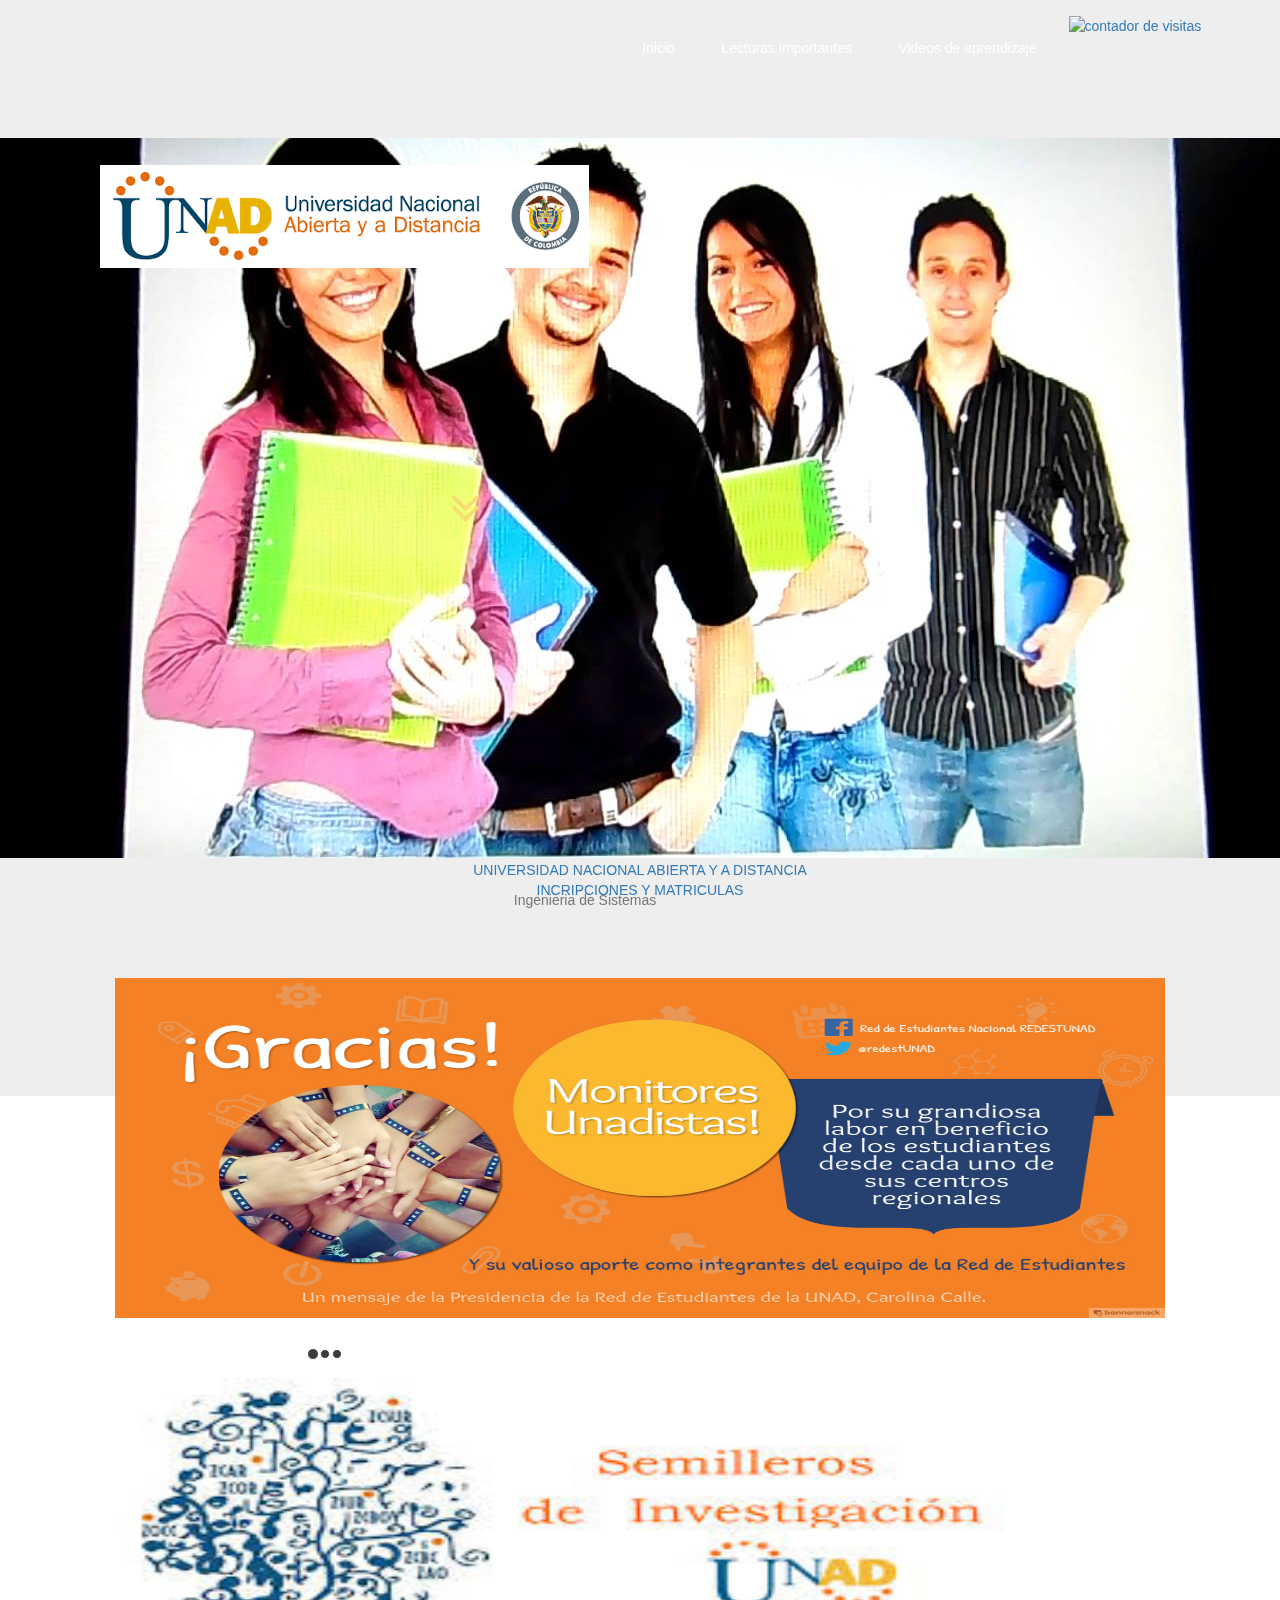
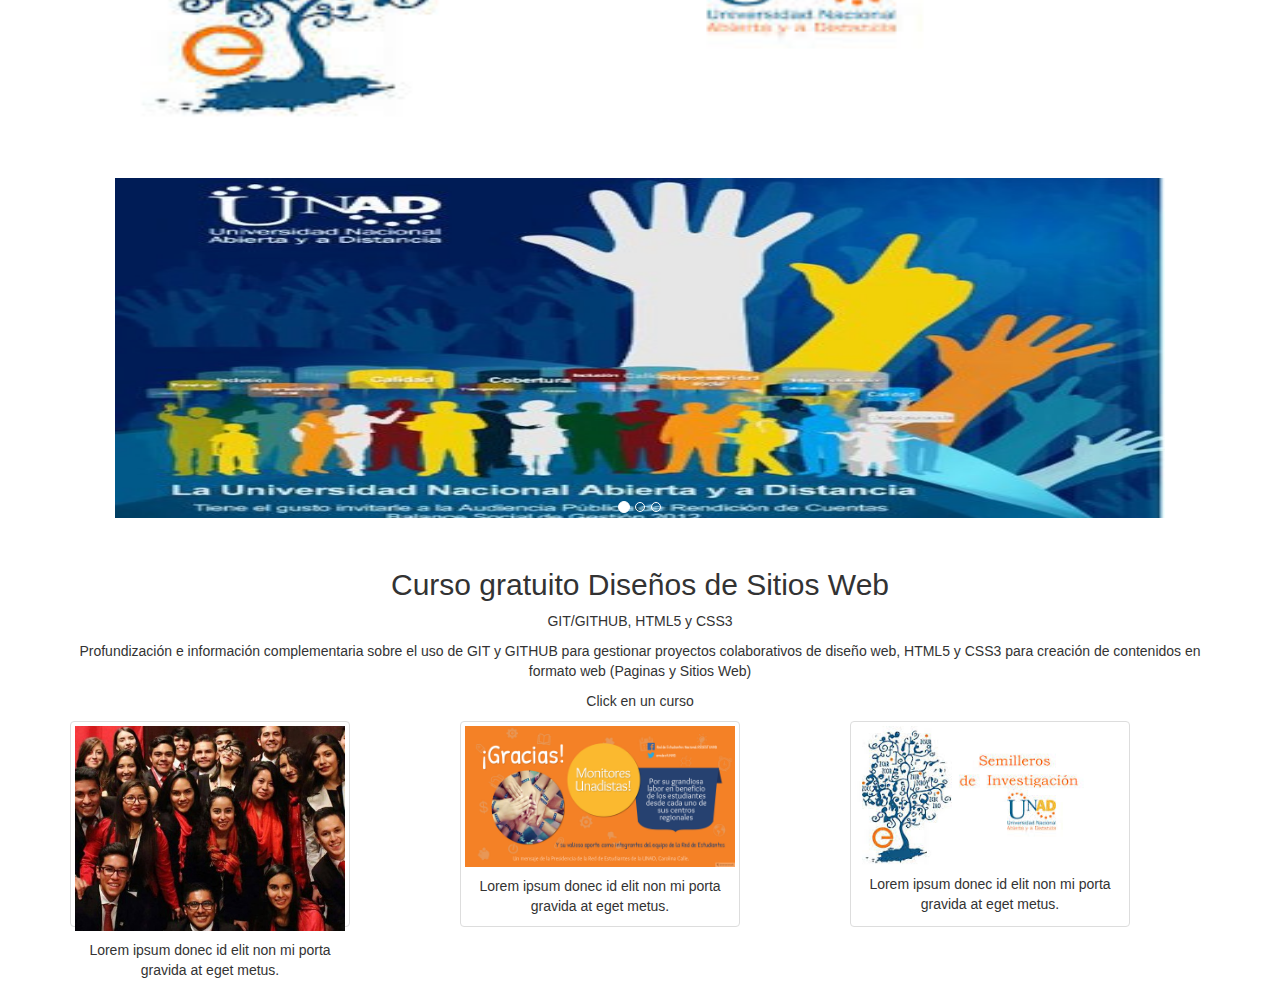
==== index.html @ 05ab3ddd "FINAL" ====
<!DOCTYPE html>
<html lang="es">
<head>
	<meta charset="UTF-8">
	     <meta name="viewport" content="width=device-width, initial-scale=1, shrink-to-fit=no">

	<title>Proyecto en construcción</title>

        <link rel="stylesheet" href="index_style.css">
		 <link rel="stylesheet" href="menu.css">
    
    <link rel="stylesheet" href="https://cdnjs.cloudflare.com/ajax/libs/font-awesome/4.7.0/css/font-awesome.min.css"></link>
     <link rel="stylesheet" href="https://maxcdn.bootstrapcdn.com/bootstrap/4.0.0-beta/css/bootstrap.min.css" integrity="sha384-/Y6pD6FV/Vv2HJnA6t+vslU6fwYXjCFtcEpHbNJ0lyAFsXTsjBbfaDjzALeQsN6M" crossorigin="anonymous">
      <link rel="stylesheet" href="https://cdnjs.cloudflare.com/ajax/libs/font-awesome/4.7.0/css/font-awesome.min.css">
	<script src="https://ajax.googleapis.com/ajax/libs/jquery/2.1.3/jquery.min.js"></script>
        <script src='script.js'></script>
	<script src="https://cdnjs.cloudflare.com/ajax/libs/popper.js/1.11.0/umd/popper.min.js" integrity="sha384-b/U6ypiBEHpOf/4+1nzFpr53nxSS+GLCkfwBdFNTxtclqqenISfwAzpKaMNFNmj4" crossorigin="anonymous"></script>
        <link rel="stylesheet" type="text/css" href="demo.css" />
        

    <!--<link rel="stylesheet" type="text/css" href="css/estiloFondoImagenes.css" />-->
    <script type="text/javascript" src="modernizr.custom.86080.js"></script>
    <link rel="stylesheet" href="bootstrap.min.css"/>
</head>

   
<body>
    
    <div  class="flechaAbajo"><i class="fa fa-angle-double-down" style="font-size:48px;"></i>
     </div>   
        
    <header>
     <!--   
        <nav>
            <div class="container">      	
                <img  id='logo' src='UNAD_2.png'/>
                
                

                
                          <ul>
                              <a href='index.php'><li><b>Inicio</b></li></a>
                                <a href='indexlogin.php'><li><b> Login</b></li></a>
                              <!--  <a href='index.php'><li><b>Inicio</b></li></a>
                                <a href='index.php'><li><b>Inicio</b></li></a>-->
			<!--	<a href='viajes.php'><li><b>Nosotros</b></li></a>
				<a href='itinerario.php'><li><b>Estudia con nosotros</b></li></a>
				 <!--<a href='registro.php'><li><b>Registro</b></li></a>
                              <!--  <a href='login.php'><li><b>Login</b></li></a>-->
				
		<!--	</ul>
    
		</nav>
        -->   
		<nav>
		<div class="container">      	
                <img  id='logo' src='UNAD_2.png'/>
				<!-- Contador de visitas -->
<center><a href="http://www.websmultimedia.com/contador-de-visitas-gratis" title="Contador De Visitas Gratis">
<img style="border: 0px solid; display: inline;" alt="contador de visitas" src="http://www.websmultimedia.com/contador-de-visitas.php?id=280904"></a>


<!-- Fin Contador de visitas -->
        <ul class="menu">
		<ul>
            <li><a href="index.html">Inicio</a></li>
            <li class="boton"><a href="#">Lecturas importantes</a>
            <div class="listaDesplegable">
                <a href="pagina_2.html">Pautas Para Desarrollo Proyecto Web</a>
                <a href="pagina_3.html">Introduccion a GitHup</a>
                <a href="pagina_4.html">Instalación GIT y GITHUB en Windows</a>
				
            </div>
            </li>
            <li class="boton"><a href="pagina_5.html">Videos de aprendizaje</a>
                <div class="listaDesplegable">
                    <a href="pagina_6.html">Fundamentos de Diseño Web Profesional</a>
                    <a href="pagina_7.html">Introducción a GIT</a>
					 <a href="pagina_8.html">GIT Instalación y Operaciones Básicas</a>
					  <a href="pagina_9.html">Trabajando con GITHUB PAGES</a>
					   <a href="pagina_10.html">AUTORES</a>
                </div>
                </li>
        </ul>
    </nav>
          
            
       
	</header>
    
    <div class="jumbotron text-center">
        
        
	<section id='banner_principal'>
		
        </section>

	<section id='body'>
	
	      <div class="container">
		<div class="col-md-12">
			<div id="carousel-1" class="carousel slide" data-ride="carousel">
                            
				<!-- Indicadores -->
                                <div class="colorfuente">
                                    <ul class="carousel-indicators" id="puntos"  >
                    <li id="colorfuentepuntos" data-target="#carousel-1" data-slide-to="0" class="active"  ></li>
					<li id="colorfuentepuntos" data-target="#carousel-1" data-slide-to="1"	></li>
					<li id="colorfuentepuntos" data-target="#carousel-1" data-slide-to="2"	></li>
				</ul>
                                    </div>
									
				


<div id="carouselExampleIndicators" class="carousel slide" data-ride="carousel">
  <ol class="carousel-indicators">
    <li data-target="#carouselExampleIndicators" data-slide-to="0" class="active"></li>
    <li data-target="#carouselExampleIndicators" data-slide-to="1"></li>
    <li data-target="#carouselExampleIndicators" data-slide-to="2"></li>
  </ol>
  <div class="carousel-inner">
    <div class="carousel-item active">
	  
      <img id="imagenSlider" src="monitores.jpg" class="img-responsive" alt="Cargando"  ></img> 
    </div>
    <div class="carousel-item">
     <img id="imagenSlider" src="UNAD_3.jpg" class="img-responsive" alt="Cargando"  ></img> 
    </div>
    <div class="carousel-item">
     <img id="imagenSlider" src="jovenesunad.jpg" class="img-responsive" alt="Cargando"  ></img> 
    </div>
  </div>
  <a class="carousel-control-prev" href="#carouselExampleIndicators" role="button" data-slide="prev">
    <span class="carousel-control-prev-icon" aria-hidden="true"></span>
    <span class="sr-only">Previous</span>
  </a>
  <a class="carousel-control-next" href="#carouselExampleIndicators" role="button" data-slide="next">
    <span class="carousel-control-next-icon" aria-hidden="true"></span>
    <span class="sr-only">Next</span>
  </a>
</div>
<BR>


				
									
                                
				<!-- contenedor de los slide -->
				
			
                                
                                <script>
$(document).ready(function(){
    $(".carousel-inner").mouseenter(function(){
        $(".carousel-inner").css("background-color", "rgb(230, 247, 243)");//color de fondo del marco del slider
    });
    $(".carousel-inner").mouseleave(function(){
        $(".carousel-inner").css("background-color", "White");
    });
});
</script>
                               
				</div>
				</div>
                                </div>
            </section>
			</div>
    
    
		
	
	
	
	
       
       
   
           <img id='logo' style="background-image:url('background.jpg')"/> <!--src='../imagenes/background.jpg'    <body style="background-image:url('clouds.jpg')">-->	
	
    <script src="bootstrap.min.js"></script>
    <script type="text/javascript" src="jquery-3.2.1.js"></script>
         <script src="https://maxcdn.bootstrapcdn.com/bootstrap/4.0.0-beta/js/bootstrap.min.js" integrity="sha384-h0AbiXch4ZDo7tp9hKZ4TsHbi047NrKGLO3SEJAg45jXxnGIfYzk4Si90RDIqNm1" crossorigin="anonymous"></script>  

	<script src="http://ajax.googleapis.com/ajax/libs/jquery/1.10.2/jquery.min.js"></script>
	<!--<script type="text/javascript" src="Jquery/slider_del_medio.js"></script>-->
</body>
<div class="container" >
<center> <h2>Curso gratuito Diseños de Sitios Web </h2>
  <p>GIT/GITHUB, HTML5 y CSS3</p>
  <p>Profundización e información complementaria sobre el uso de GIT y GITHUB
  para gestionar proyectos colaborativos de diseño web, HTML5 y CSS3
  para creación  de contenidos en formato web (Paginas y Sitios Web) </p>
  <p>Click en un curso</p>
  </center>
  <div class="row">
    <div class="col-md-4">
        <div id="div1" class="thumbnail">
            <style> 

         /*codigo que permite que cuando paso el maus la imagen cresca*/       
    #div1 {
    width: 280px;
    height: 206px;
    background: E5F1FF;
    -webkit-transition: width 2s; /* For Safari 3.1 to 6.0 */
    transition: width 2s;
}

#div1:hover {
    width: 300px;
}
</style>
        <a href="jovenesunad2.jpg" target="_blank">
            <!-- <img id="imagenSlider" src="../imagenes/rioCali3.jpg" class="img-responsive" alt="Cargando" ></img>-->
            <img src="gradosunad.jpg" alt="Lights" width="304" height="236">
          <div class="caption">
            <p>Lorem ipsum donec id elit non mi porta gravida at eget metus.</p>
          </div>
        </a>
      </div>
    </div>
    <div class="col-md-4">
      <div id="div1" class="thumbnail">
        <a href="jovenesunad.jpg" target="_blank">
          <img src="monitores.jpg" alt="Nature" width="304" height="236">
          <div class="caption">
            <p>Lorem ipsum donec id elit non mi porta gravida at eget metus.</p>
          </div>
        </a>
      </div>
    </div>
    <div class="col-md-4">
      <div id="div1" class="thumbnail">
        <a href="jovenes_3.jpg" target="_blank">
          <img src="UNAD_3.jpg" alt="Fjords" width="304" height="236"">
          <div class="caption">
            <p>Lorem ipsum donec id elit non mi porta gravida at eget metus.</p>
          </div>
        </a>
      </div>
    </div>
  </div>
</div>


<footer>
      <div class="container">
        <p class="text-muted">Ingenieria de Sistemas</p>
		
		<div class="footer navbar-fixed-bottom">
		
  <a href="https://www.unad.edu.co/" accesskey="h">UNIVERSIDAD NACIONAL ABIERTA Y A DISTANCIA</a><br>
<a href="https://estudios.unad.edu.co/inscripciones-y-matriculas" accesskey="c">INCRIPCIONES Y MATRICULAS</a>
  </div>
      </div>
    </footer>


 
 

</html>
---- index_style.css ----
*{ 
	margin: 0;
	padding: 0;
	font-family: helvetica;
}
header{
	position:fixed;
       
	width: 100%;
	height: 70px;
          z-index: 1001;
	//background-color: transparent;
	-webkit-transition: background-color .5s;
}


section#banner_principal{
	width: 100%;
        height: 100%;
	background-image: url(jovenesunad2.jpg);
	background-attachment: contain;
	background-position: center;
	background-repeat: no-repeat;
	background-size:conver;
	
}



nav{   
	display: table;
	margin: auto;
	margin-top: 15px;
	height: 40px;
	-webkit-transition: margin-left .5s;
}

ul{
	display: block;
	float: left;
         
      
	list-style: none;
}

ul li{
	float: left;
	margin: 10px;
	padding: 2px;
        
}

ul a{
	color: #F3F3F3;//color de fondo de las letras del menu
	text-decoration: none;
}

img#logo{
    
	float:left;
	display: block;
	
	margin-left: 30px;
	margin-right: 30px;
	margin-top: 150px;
	-webkit-transition: width .5s, height .5s, margin-right .5s, margin-top .5s;
}

img#imagenSlider{
       
	padding: 30px;
	width:1400px;
	height:400px; 
	
	
}

#puntos{
	top:400px;
        
       // background-color:#f7dc6f ;
        //color:  #f7dc6f ;
	//display: inline-block;	
      // font-size: 60px;//determiona el ancho del icono 
	
	
}
#colorfuentepuntos{
   // background-size:100px;
   // font-size:50px;
   background-color: #3C3C3C ;//color e los puntos del slider 
  // color:#f7dc6f;
    
}




#body{
   // position:inherit;
	width: 100%;
	height:100px;
        
        //top:600px;
	//background-color:     #3C3C3C  ; /*color del fondo del banner*/
   background-image: url(jovenesunad2.jpg,no-repeat);
   background-repeat: no-repeat;
	background-position: center;
	
	background-size:conver;
       

}

.boton1{
          position:absolute;
          top:-220px;
	left:20px;
        color:  #cfd7f9 ;
	//display: inline-block;	
       font-size: 60px;//determiona el ancho del icono 
	
       // background-color: transparent;
        text-decoration: none;
	
}

.boton2{
        position:absolute;
        color: #cfd7f9 ;
	top:-220px;
	right:35px; 
        font-size: 60px;
       // background-color: transparent;
	
}
.flechaAbajo{
    position:absolute;
     background-attachment: contain;
	background-position: center;
          top:420px;
          left:450px;
          color:  #f7dc6f ;
	//display: inline-block;	
       font-size: 100px;//determiona el ancho del icono 
	
        
        //color:  #f7dc6f ;
	//display: inline-block;	
       //font-size: 60px;//determiona el ancho del icono 
	
       // background-color: transparent;
       
}
---- menu.css ----
/* Menu*/
.menu li{
    display:inline-block ;
}
li a, boton{
    display: inline-block;
    color: white;
    text-align: center;
    text-decoration: none;
    padding: 0.8em;
}
.listaDesplegable{
    display: none;
    background-color: ghostwhite;
    position: absolute;

}
.listaDesplegable a{
    color: black;
    display: block;
    text-align: left;
}
.boton:hover .listaDesplegable{
    display: block;
}
li a:hover{
    background-color: red;
}



footer {
	/* background-color: darkgreen;*/
    text-align: center;
  position:fixed;
  bottom: 0;
  width: 10%;
  /* Set the fixed height of the footer here */
  height: 10px;
  
  /*background-image: url('UNAD_2.jpg');*/
  
}
---- demo.css ----
@font-face {
    font-family: 'BebasNeueRegular';
    src: url('BebasNeue-webfont.eot');
    src: url('BebasNeue-webfont.eot?#iefix') format('embedded-opentype'),
         url('BebasNeue-webfont.woff') format('woff'),
         url('BebasNeue-webfont.ttf') format('truetype'),
         url('BebasNeue-webfont.svg#BebasNeueRegular') format('svg');
    font-weight: normal;
    font-style: normal;
}
/* CSS reset */
body,div,dl,dt,dd,ul,ol,li,h1,h2,h3,h4,h5,h6,pre,form,fieldset,input,textarea,p,blockquote,th,td { 
	margin:0;
	padding:0;
}
html,body {
	margin:0;
	padding:0;
}
table {
	border-collapse:collapse;
	border-spacing:0;
}
fieldset,img { 
	border:0;
}
input{
	border:1px solid #b0b0b0;
	padding:3px 5px 4px;
	color:#979797;
	width:190px;
}
address,caption,cite,code,dfn,th,var {
	font-style:normal;
	font-weight:normal;
}
ol,ul {
	list-style:none;
}
caption,th {
	text-align:left;
}
h1,h2,h3,h4,h5,h6 {
	font-size:100%;
	font-weight:normal;
}
q:before,q:after {
	content:'';
}
abbr,acronym { border:0;
}
/* General Demo Style */
body{
	font-family: Constantia, Palatino, "Palatino Linotype", "Palatino LT STD", Georgia, serif;
	background: #000;
	font-weight: 400;
	font-size: 15px;
	color: #aa3e03;
	overflow-y: scroll;
	overflow-x: hidden;
}
.ie7 body{
	overflow:hidden;
}
a{
	color: #333;
	text-decoration: none;
}
.container{
	position: relative;
	text-align: center;
}
.clr{
	clear: both;
}
.container > header{
	padding: 30px 30px 10px 20px;
	margin: 0px 20px 10px 20px;
	position: relative;
	display: block;
	text-shadow: 1px 1px 1px rgba(0,0,0,0.2);
    text-align: left;
}
.container > header h1{
	font-family: 'BebasNeueRegular', 'Arial Narrow', Arial, sans-serif;
	font-size: 35px;
	line-height: 35px;
	position: relative;
	font-weight: 400;
	color: #fff;
	text-shadow: 1px 1px 1px rgba(0,0,0,0.3);
    padding: 0px 0px 5px 0px;
}
.container > header h1 span{

}
.container > header h2, p.info{
	font-size: 16px;
	font-style: italic;
	color: #f8f8f8;
	text-shadow: 1px 1px 1px rgba(0,0,0,0.6);
}
/* Header Style */
.codrops-top{
	font-family: Arial, sans-serif;
	line-height: 24px;
	font-size: 11px;
	width: 100%;
	background: #000;
	opacity: 0.9;
	text-transform: uppercase;
	z-index: 9999;
	position: relative;
	-moz-box-shadow: 1px 0px 2px #000;
	-webkit-box-shadow: 1px 0px 2px #000;
	box-shadow: 1px 0px 2px #000;
}
.codrops-top a{
	padding: 0px 10px;
	letter-spacing: 1px;
	color: #ddd;
	display: block;
	float: left;
}
.codrops-top a:hover{
	color: #fff;
}
.codrops-top span.right{
	float: right;
}
.codrops-top span.right a{
	float: none;
	display: inline;
}

p.codrops-demos{
	display: block;
	padding: 15px 0px;
}
p.codrops-demos a,
p.codrops-demos a.current-demo,
p.codrops-demos a.current-demo:hover{
    display: inline-block;
	border: 1px solid #6d0019;
	padding: 4px 10px 3px;
	font-size: 13px;
	line-height: 18px;
	margin: 2px 3px;
	font-weight: 800;
	-webkit-box-shadow: 0px 1px 1px rgba(0,0,0,0.1);
	-moz-box-shadow:0px 1px 1px rgba(0,0,0,0.1);
	box-shadow: 0px 1px 1px rgba(0,0,0,0.1);
	color:#fff;
	-webkit-border-radius: 5px;
	-moz-border-radius: 5px;
	border-radius: 5px;
	background: #a90329;
	background: -moz-linear-gradient(top, #a90329 0%, #8f0222 44%, #6d0019 100%);
	background: -webkit-gradient(linear, left top, left bottom, color-stop(0%,#a90329), color-stop(44%,#8f0222), color-stop(100%,#6d0019));
	background: -webkit-linear-gradient(top, #a90329 0%,#8f0222 44%,#6d0019 100%);
	background: -o-linear-gradient(top, #a90329 0%,#8f0222 44%,#6d0019 100%);
	background: -ms-linear-gradient(top, #a90329 0%,#8f0222 44%,#6d0019 100%);
	background: linear-gradient(top, #a90329 0%,#8f0222 44%,#6d0019 100%);
}
p.codrops-demos a:hover{
	background: #6d0019;
}
p.codrops-demos a:active{
	background: #6d0019;
	background: -moz-linear-gradient(top, #6d0019 0%, #8f0222 56%, #a90329 100%);
	background: -webkit-gradient(linear, left top, left bottom, color-stop(0%,#6d0019), color-stop(56%,#8f0222), color-stop(100%,#a90329));
	background: -webkit-linear-gradient(top, #6d0019 0%,#8f0222 56%,#a90329 100%);
	background: -o-linear-gradient(top, #6d0019 0%,#8f0222 56%,#a90329 100%);
	background: -ms-linear-gradient(top, #6d0019 0%,#8f0222 56%,#a90329 100%);
	background: linear-gradient(top, #6d0019 0%,#8f0222 56%,#a90329 100%);
	-webkit-box-shadow: 0px 1px 1px rgba(255,255,255,0.9);
	-moz-box-shadow:0px 1px 1px rgba(255,255,255,0.9);
	box-shadow: 0px 1px 1px rgba(255,255,255,0.9);
}
p.codrops-demos a.current-demo,
p.codrops-demos a.current-demo:hover{
	color: #A5727D;
	background: #6d0019;
}
/* Media Queries */
@media screen and (max-width: 767px) {
	.container > header{
		text-align: center;
	}
	p.codrops-demos {
		position: relative;
		top: auto;
		left: auto;
	}
}
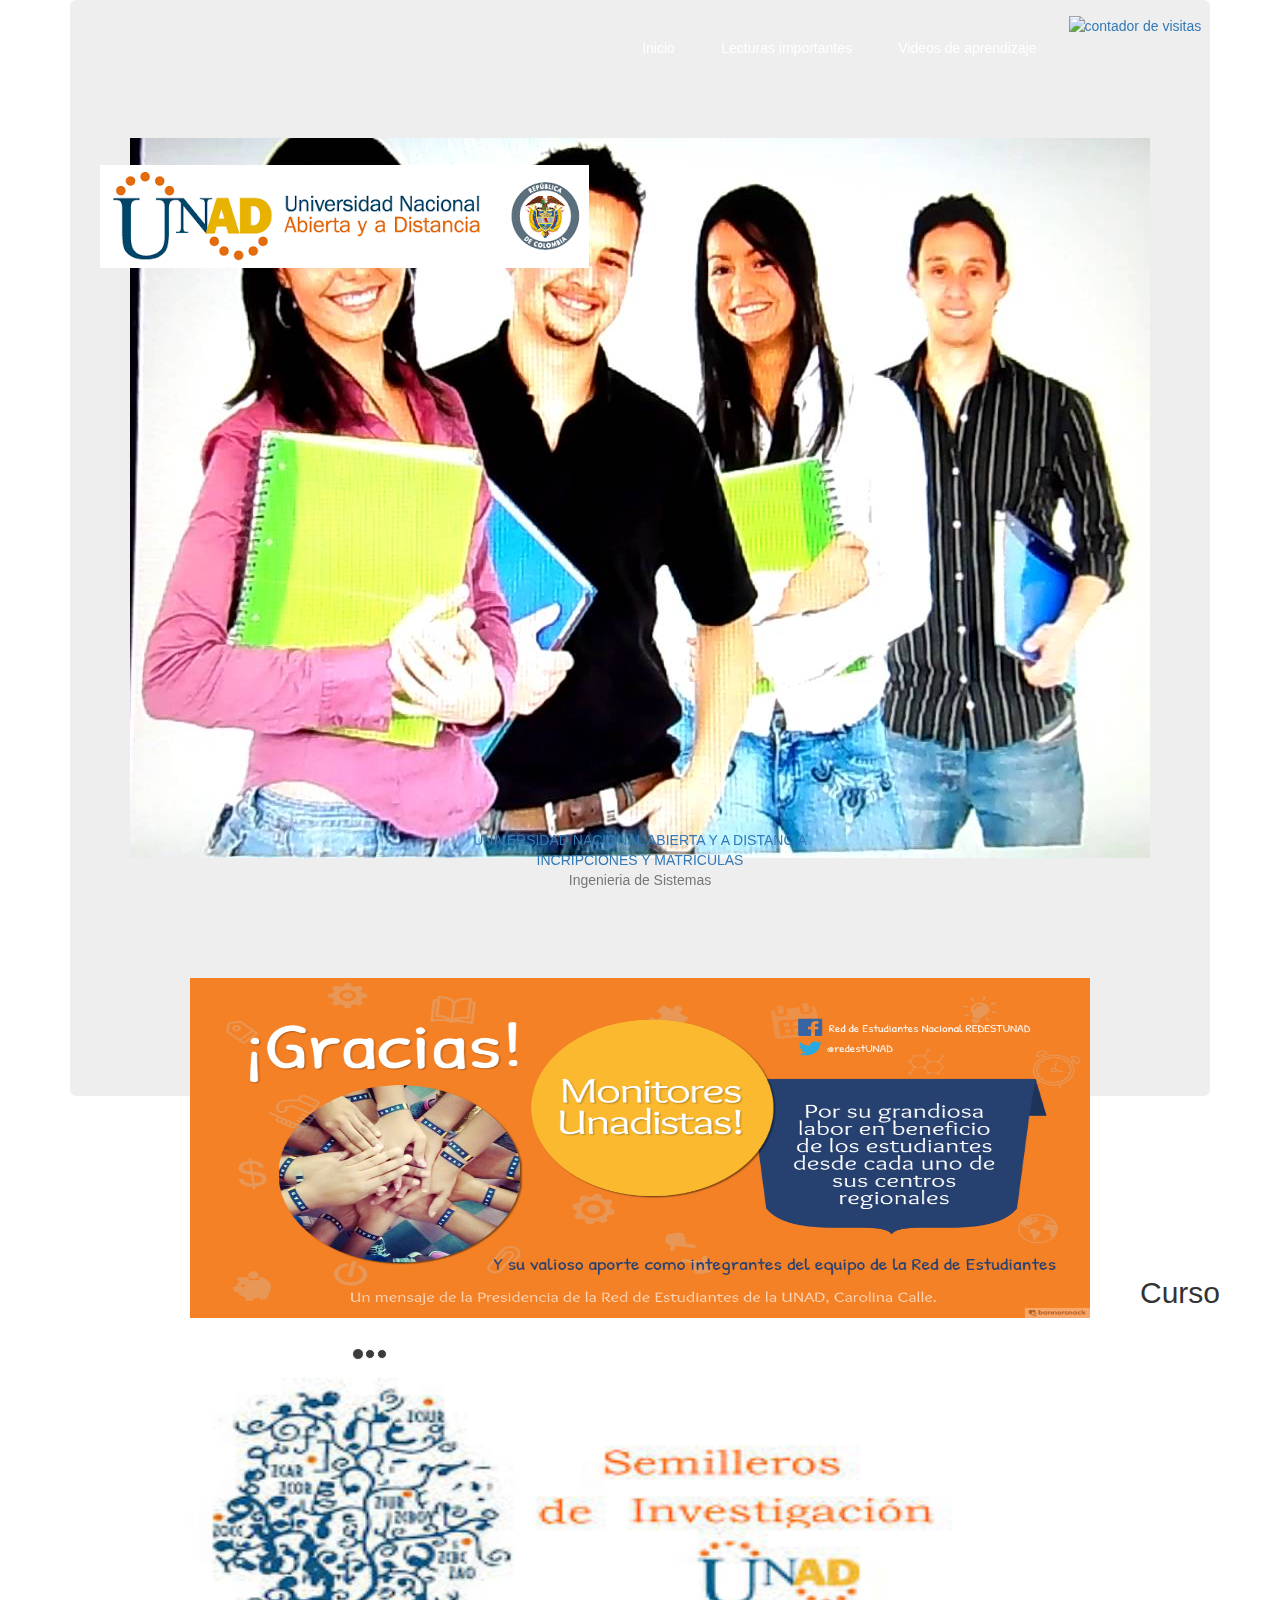
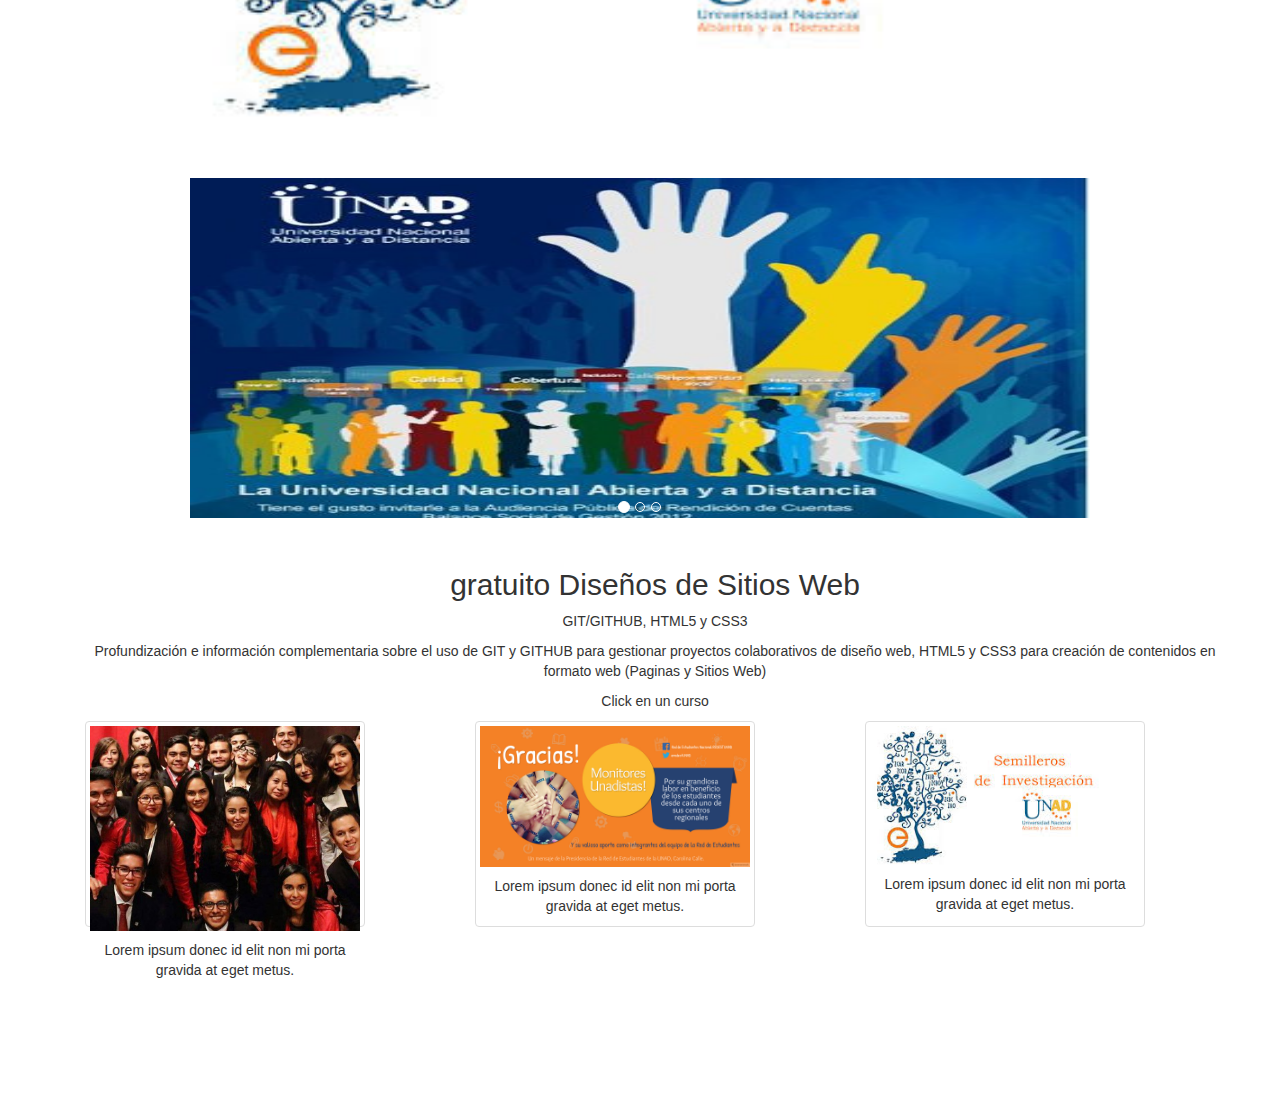
==== commit 529b0c82: "Update index.html" ====
--- a/index.html
+++ b/index.html
@@ -1,9 +1,6 @@
-
-
-
-
 <!DOCTYPE html>
 <html lang="es">
+
 <head>
 	<meta charset="UTF-8">
 	     <meta name="viewport" content="width=device-width, initial-scale=1, shrink-to-fit=no">
@@ -91,6 +88,7 @@
             
        
 	</header>
+	<div class="container">
     
     <div class="jumbotron text-center">
         
@@ -190,7 +188,7 @@
 	<!--<script type="text/javascript" src="Jquery/slider_del_medio.js"></script>-->
 </body>
 <div class="container" >
-<center> <h2>Curso gratuito Diseños de Sitios Web </h2>
+<center><p> <h2>Curso gratuito Diseños de Sitios Web </h2></p>
   <p>GIT/GITHUB, HTML5 y CSS3</p>
   <p>Profundización e información complementaria sobre el uso de GIT y GITHUB
   para gestionar proyectos colaborativos de diseño web, HTML5 y CSS3
@@ -247,21 +245,36 @@
   </div>
 </div>
 
-
+<br>
+<br>
+<br>
+<br>
+
+<div class="container">
+
+
+
+
+
+</div>
 <footer>
-      <div class="container">
-        <p class="text-muted">Ingenieria de Sistemas</p>
+      
+        
 		
 		<div class="footer navbar-fixed-bottom">
 		
   <a href="https://www.unad.edu.co/" accesskey="h">UNIVERSIDAD NACIONAL ABIERTA Y A DISTANCIA</a><br>
 <a href="https://estudios.unad.edu.co/inscripciones-y-matriculas" accesskey="c">INCRIPCIONES Y MATRICULAS</a>
+<p class="text-muted">Ingenieria de Sistemas</p>
   </div>
-      </div>
+     
     </footer>
-
-
+		<br>
+<br>
+<br>
+<br>
  
  
-
+</div>
 </html>
+
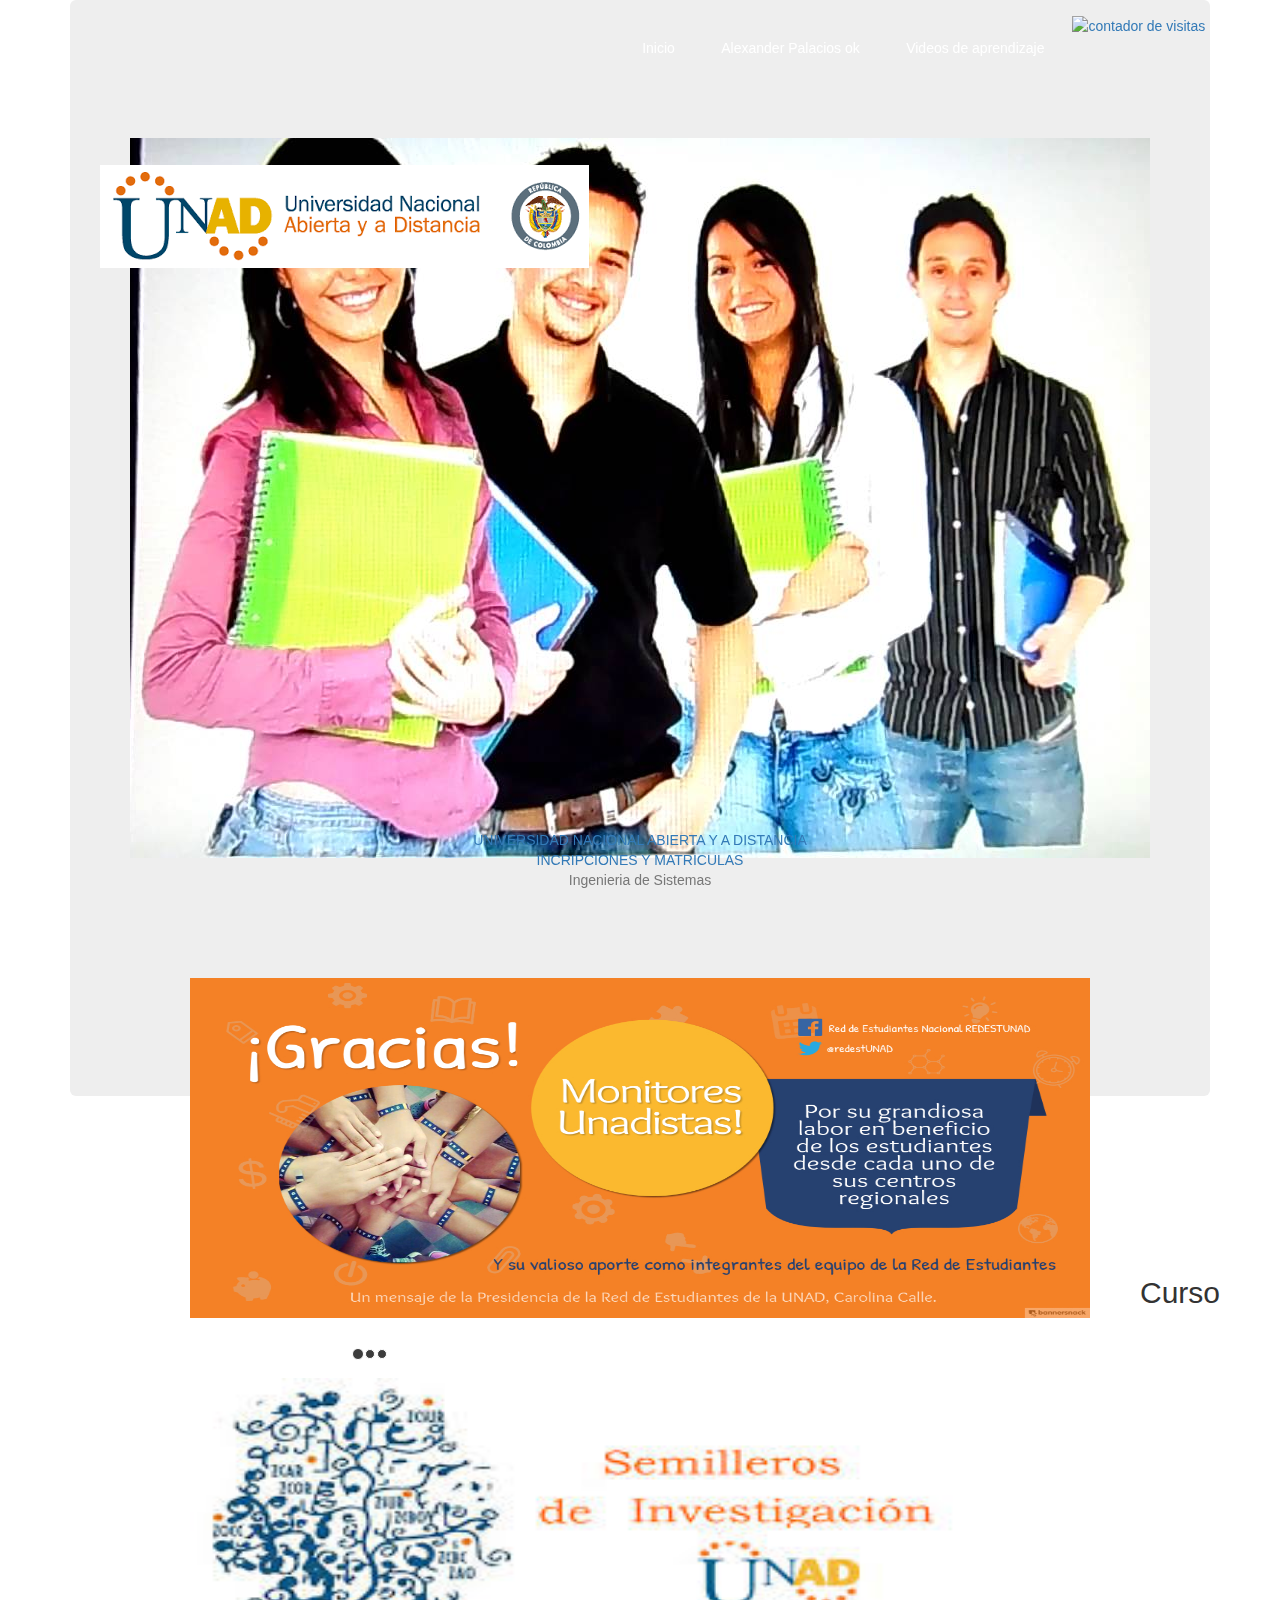
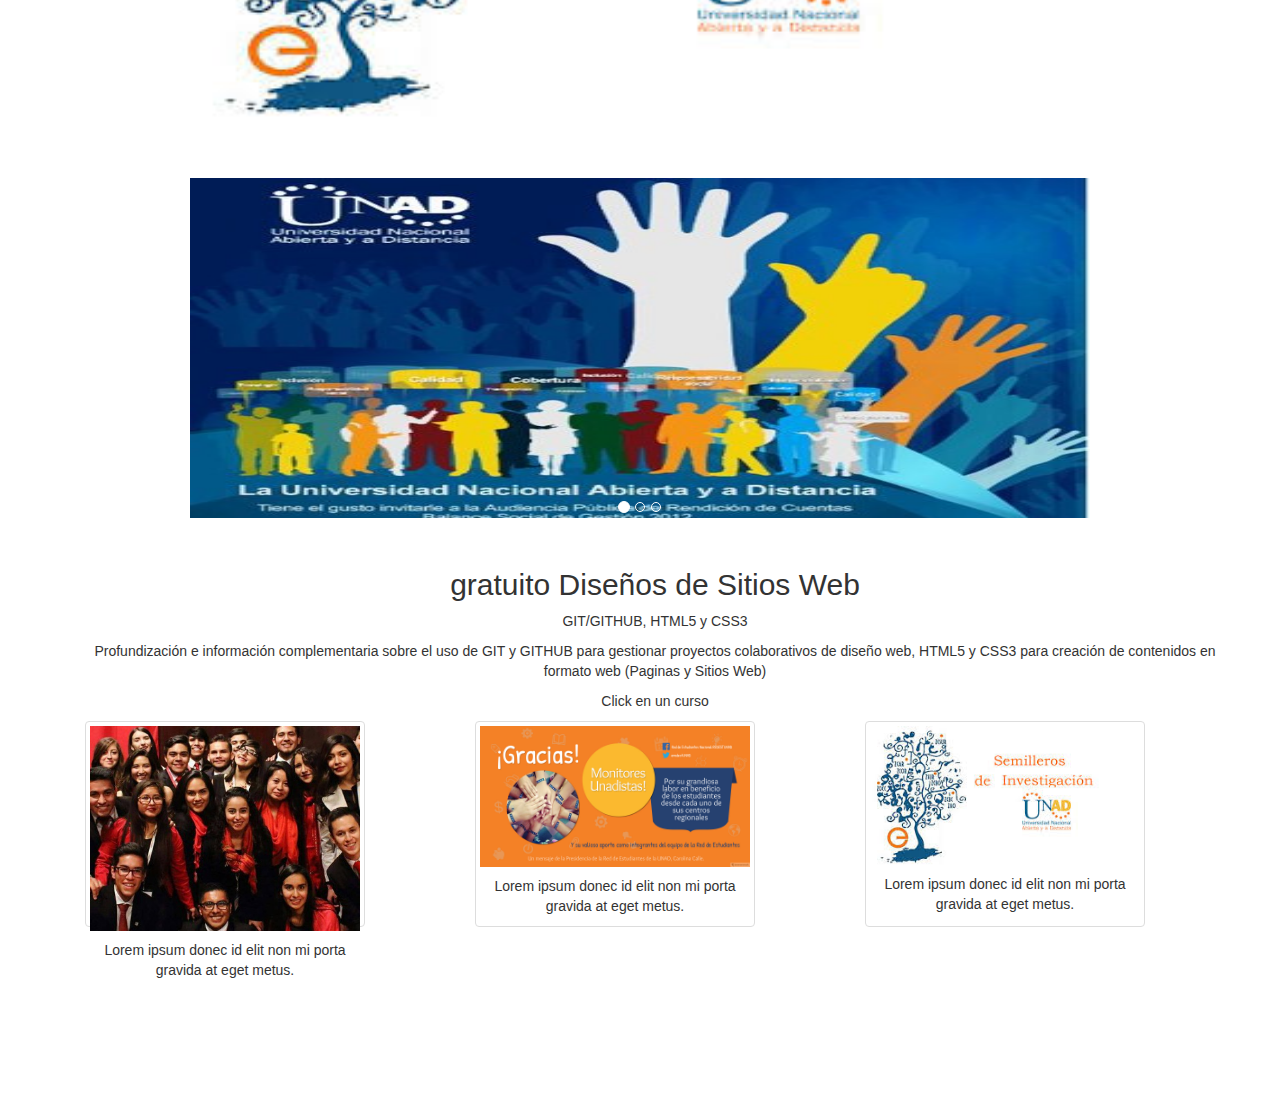
==== commit 2774c76b: "Update index.html" ====
--- a/index.html
+++ b/index.html
@@ -5,7 +5,7 @@
 	<meta charset="UTF-8">
 	     <meta name="viewport" content="width=device-width, initial-scale=1, shrink-to-fit=no">
 
-	<title>Proyecto en construcción</title>
+	<title>Proyecto en construcción2</title>
 
         <link rel="stylesheet" href="index_style.css">
 		 <link rel="stylesheet" href="menu.css">
@@ -65,7 +65,7 @@
         <ul class="menu">
 		<ul>
             <li><a href="index.html">Inicio</a></li>
-            <li class="boton"><a href="#">Lecturas importantes</a>
+            <li class="boton"><a href="#">Alexander Palacios ok</a>
             <div class="listaDesplegable">
                 <a href="pagina_2.html">Pautas Para Desarrollo Proyecto Web</a>
                 <a href="pagina_3.html">Introduccion a GitHup</a>
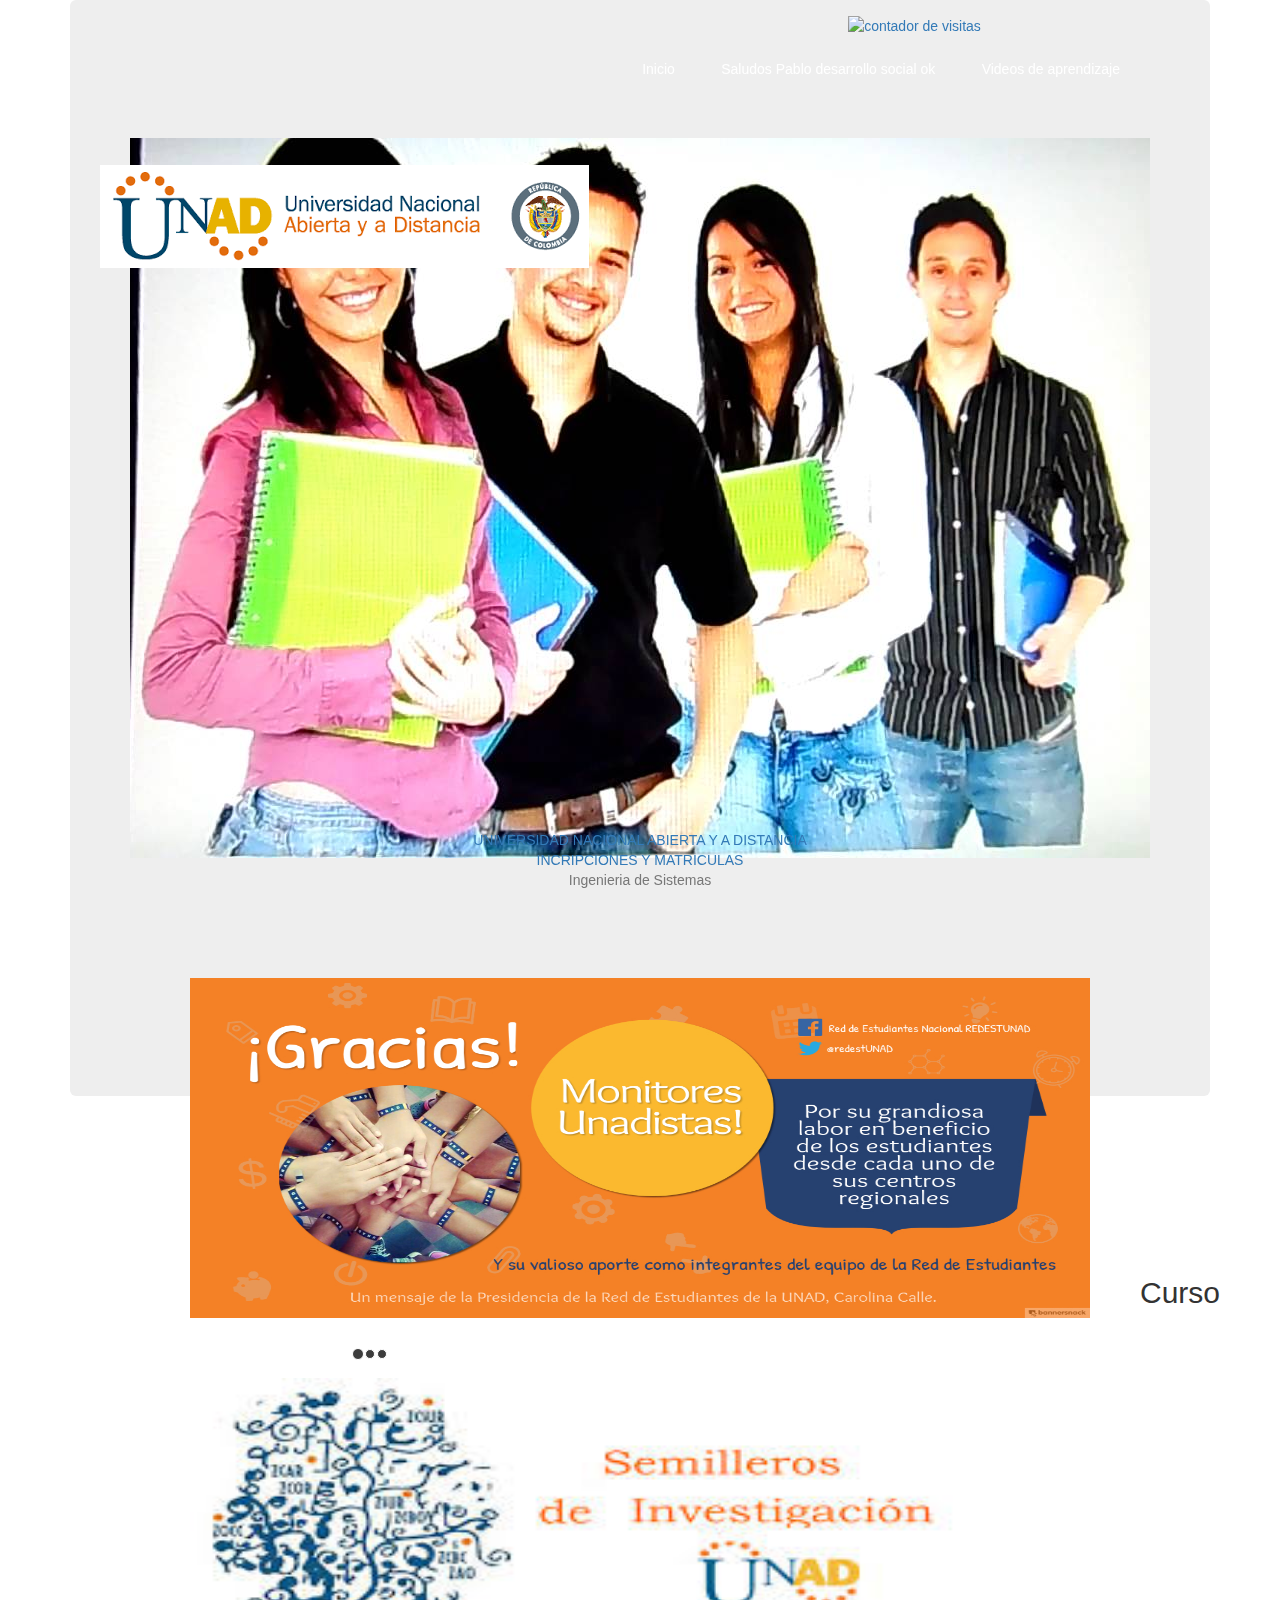
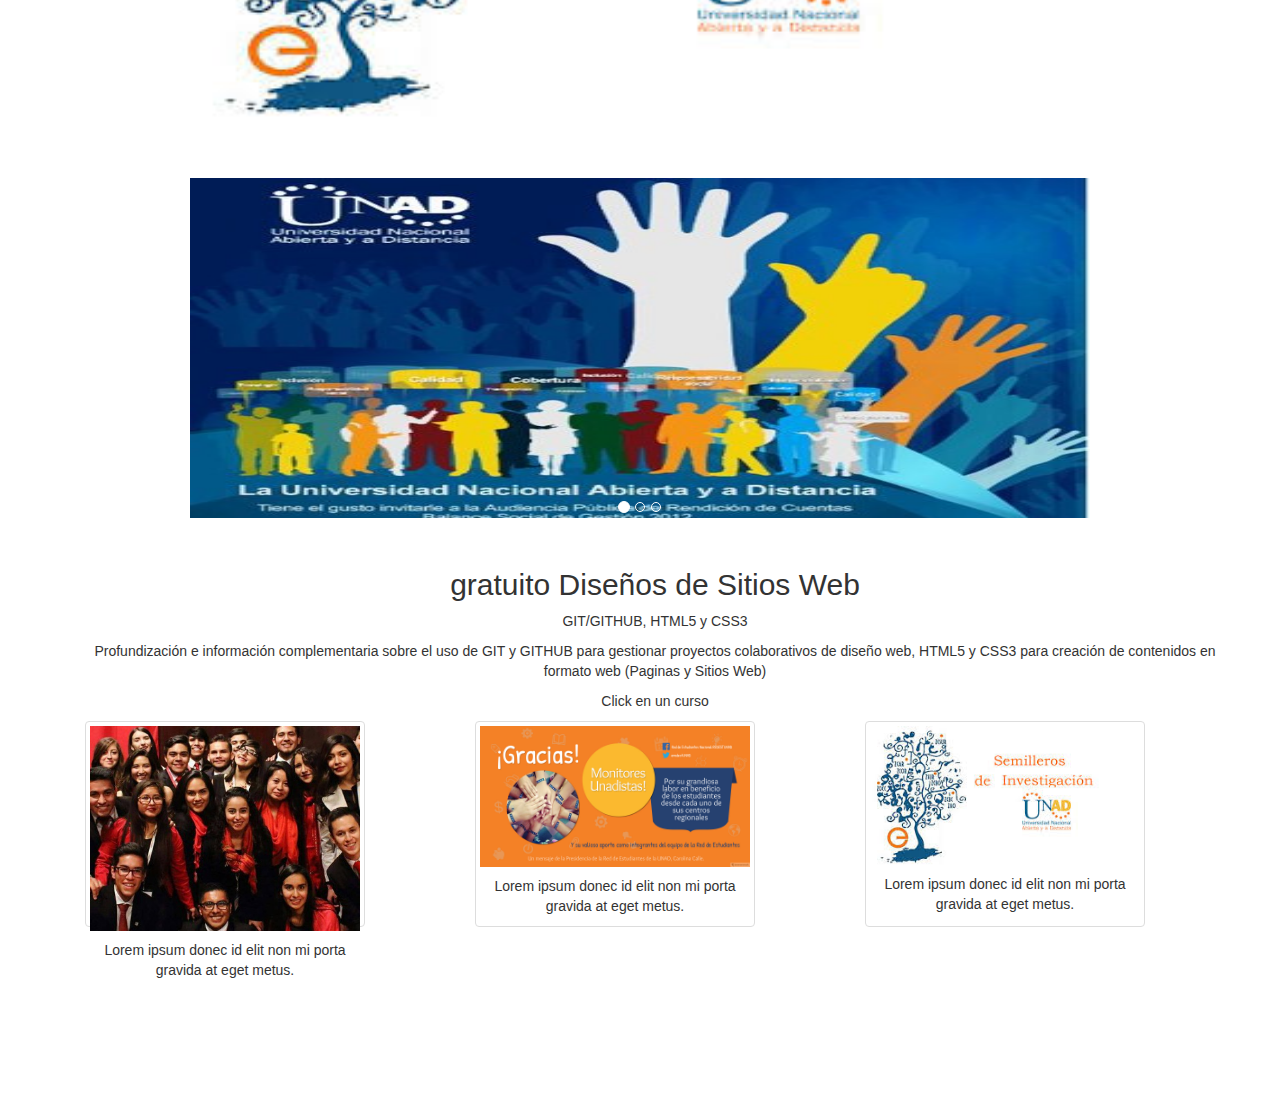
==== commit 63cb6398: "Update index.html" ====
--- a/index.html
+++ b/index.html
@@ -65,7 +65,7 @@
         <ul class="menu">
 		<ul>
             <li><a href="index.html">Inicio</a></li>
-            <li class="boton"><a href="#">Alexander Palacios ok</a>
+            <li class="boton"><a href="#">Saludos Pablo desarrollo social ok</a>
             <div class="listaDesplegable">
                 <a href="pagina_2.html">Pautas Para Desarrollo Proyecto Web</a>
                 <a href="pagina_3.html">Introduccion a GitHup</a>
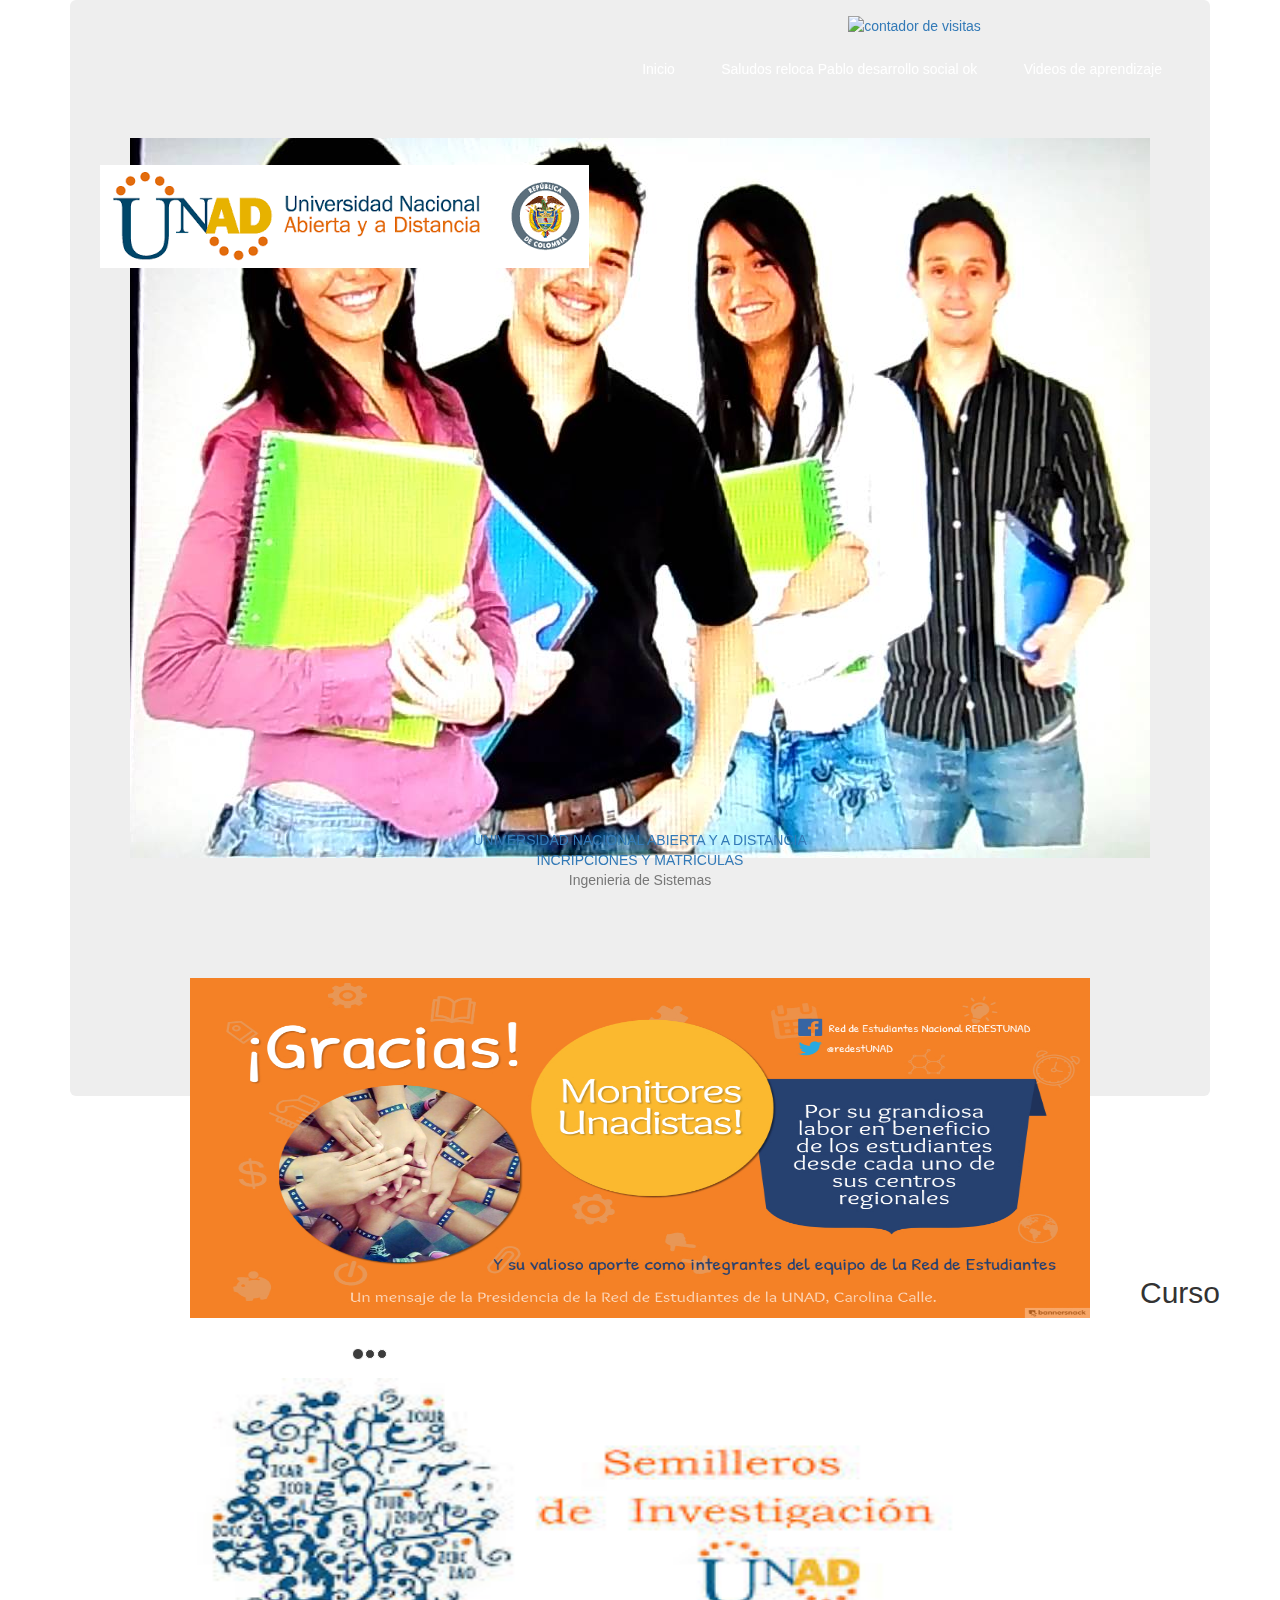
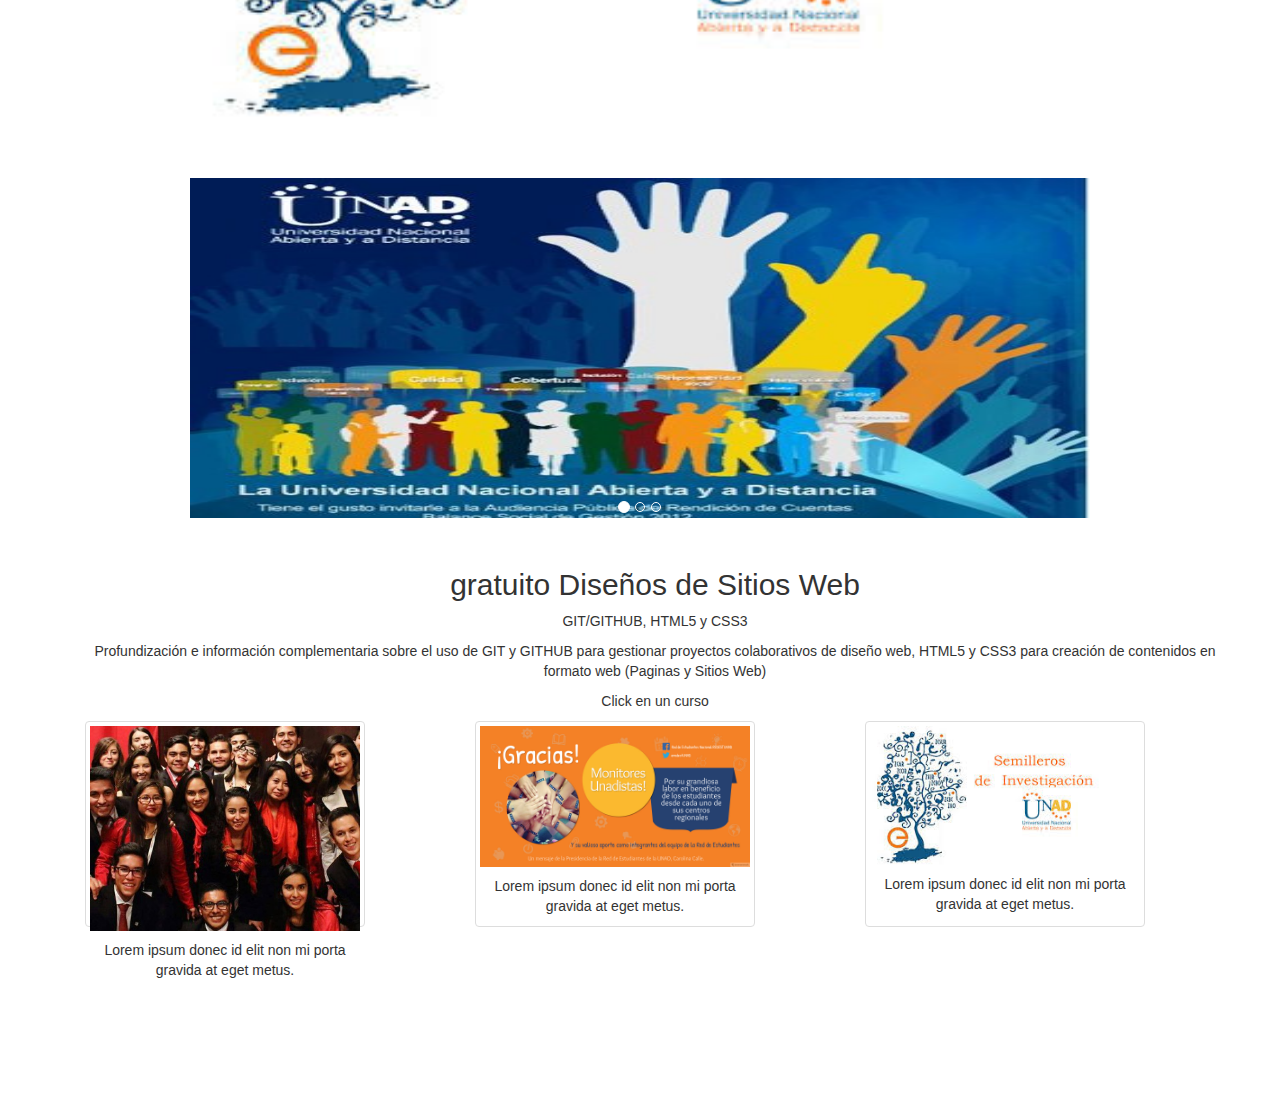
==== commit f59a4b92: "Update index.html" ====
--- a/index.html
+++ b/index.html
@@ -65,7 +65,7 @@
         <ul class="menu">
 		<ul>
             <li><a href="index.html">Inicio</a></li>
-            <li class="boton"><a href="#">Saludos Pablo desarrollo social ok</a>
+            <li class="boton"><a href="#">Saludos reloca Pablo desarrollo social ok</a>
             <div class="listaDesplegable">
                 <a href="pagina_2.html">Pautas Para Desarrollo Proyecto Web</a>
                 <a href="pagina_3.html">Introduccion a GitHup</a>
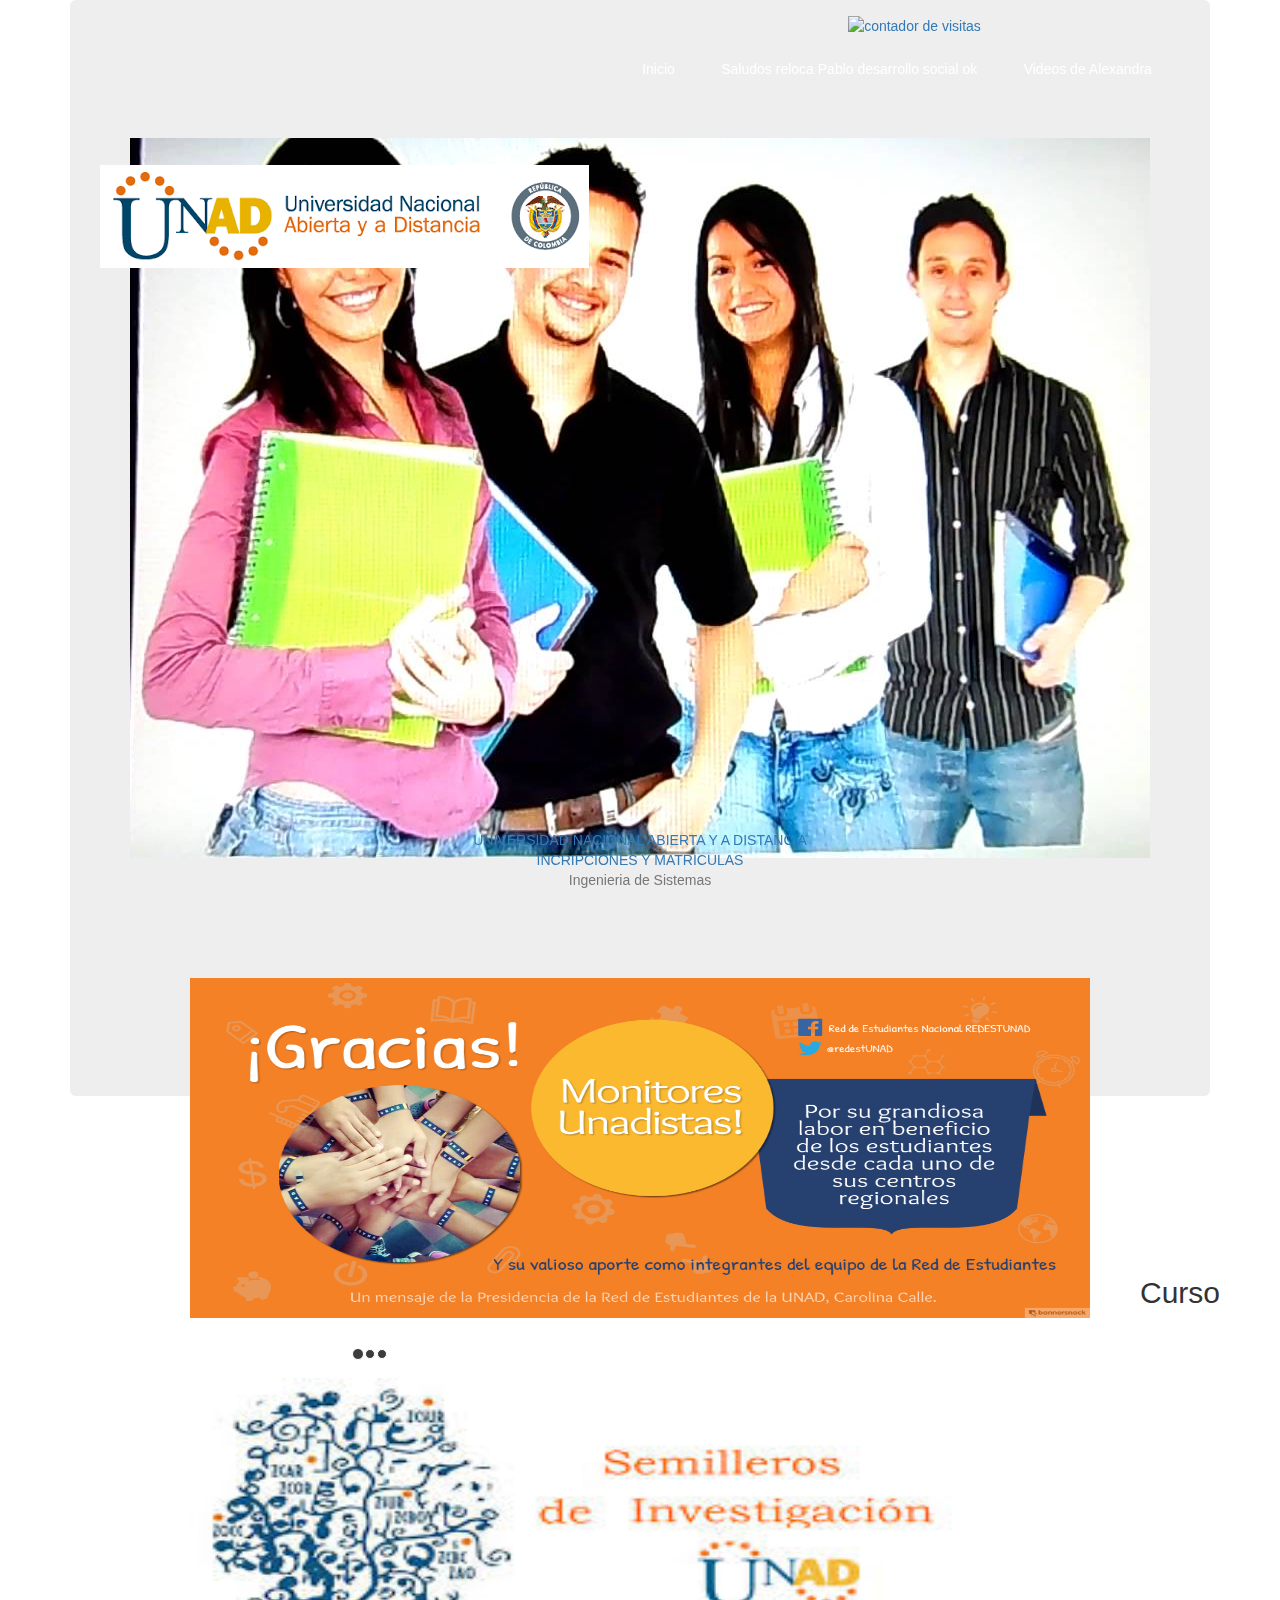
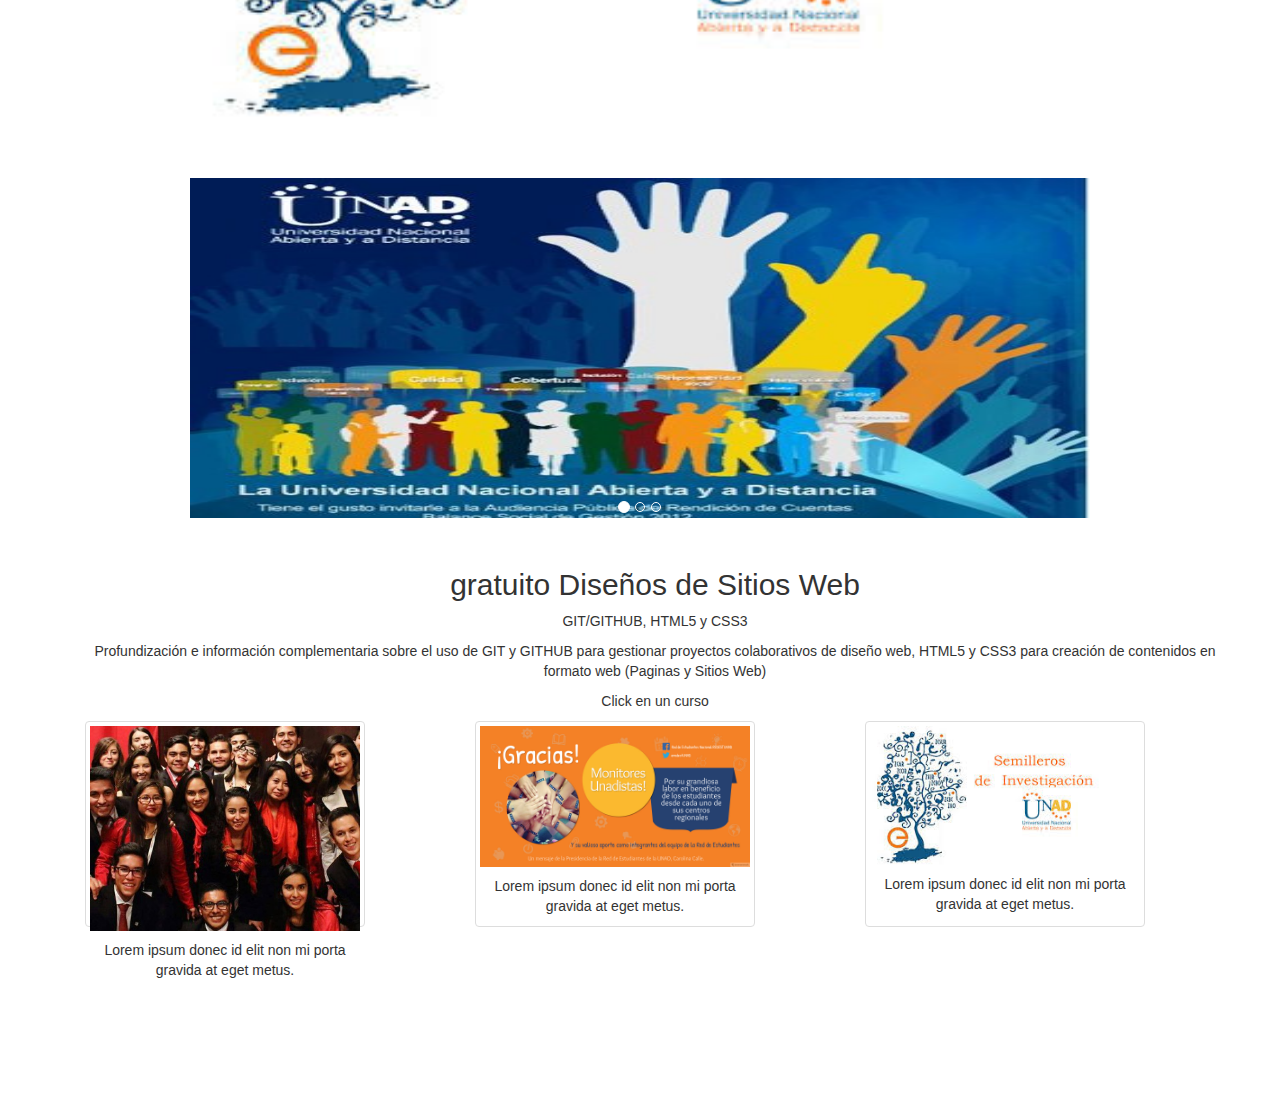
==== commit 14ecbe9c: "Update index.html" ====
--- a/index.html
+++ b/index.html
@@ -73,7 +73,7 @@
 				
             </div>
             </li>
-            <li class="boton"><a href="pagina_5.html">Videos de aprendizaje</a>
+            <li class="boton"><a href="pagina_5.html">Videos de Alexandra</a>
                 <div class="listaDesplegable">
                     <a href="pagina_6.html">Fundamentos de Diseño Web Profesional</a>
                     <a href="pagina_7.html">Introducción a GIT</a>
